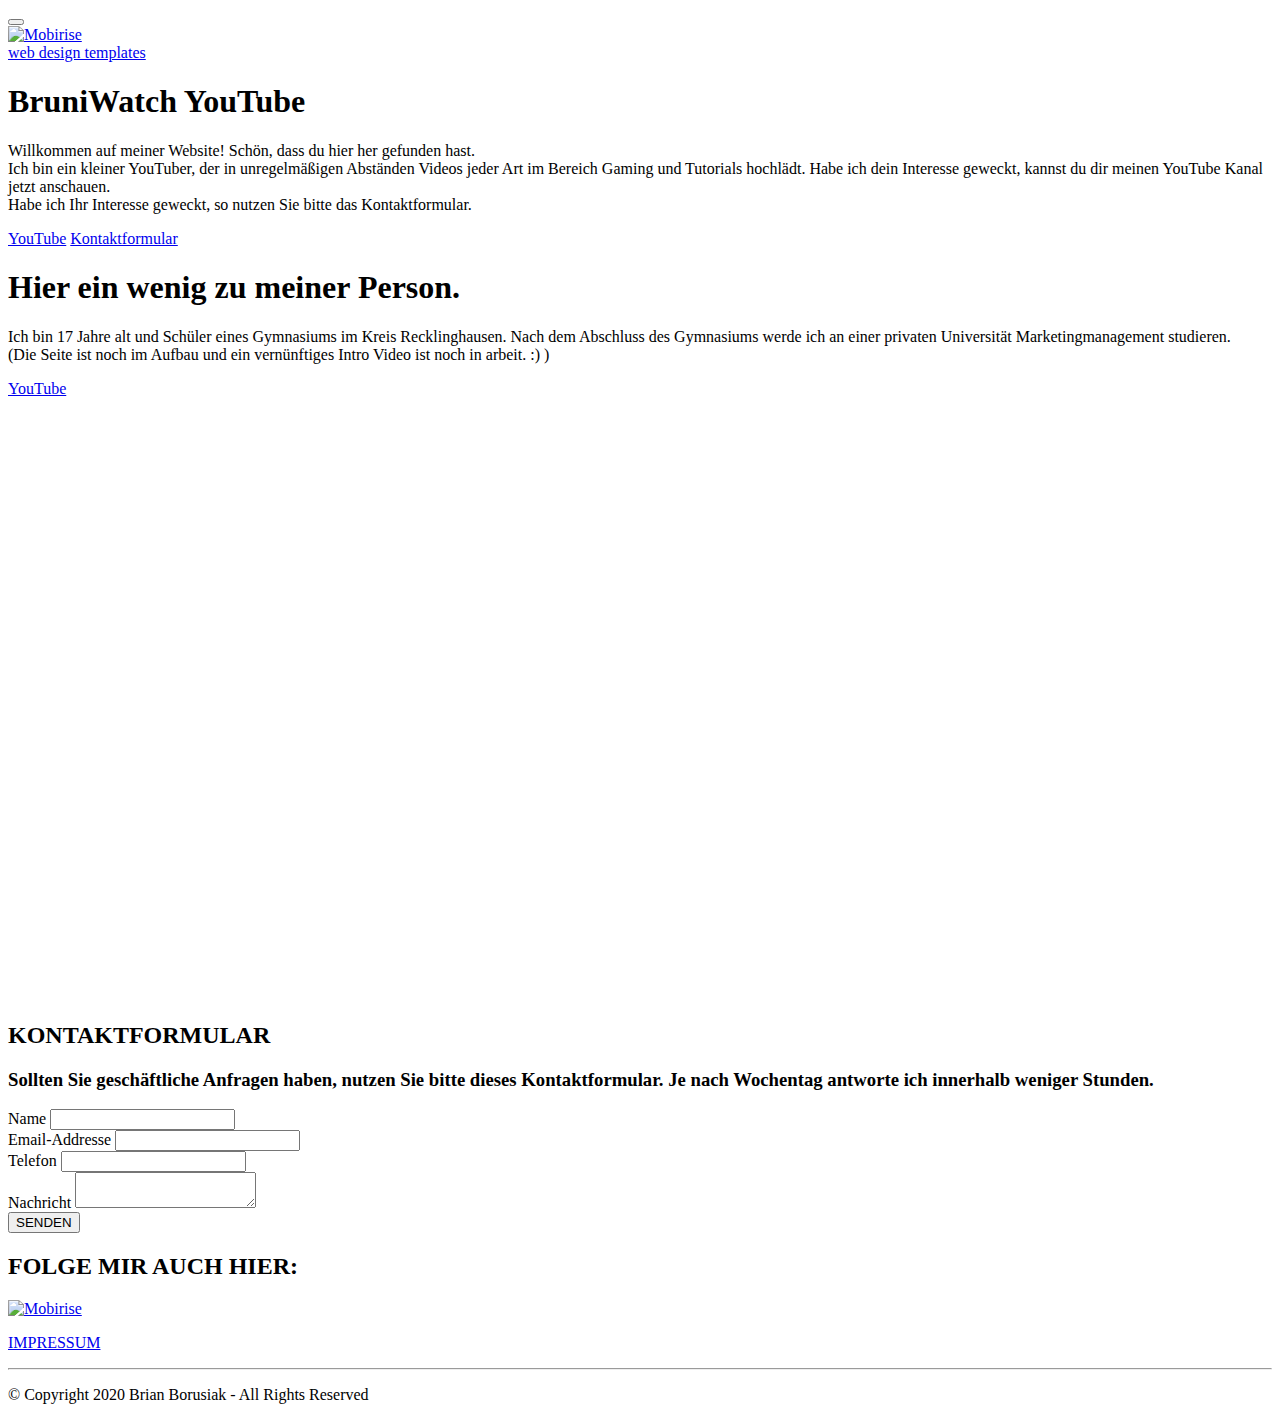
==== index.html @ 12bb81fc "Update index.html" ====
<!DOCTYPE html>
<html  >
<head>
  <script data-ad-client="ca-pub-7984500917000205" async src="https://pagead2.googlesyndication.com/pagead/js/adsbygoogle.js"></script>
  <meta charset="UTF-8">
  <meta http-equiv="X-UA-Compatible" content="IE=edge">
  <meta name="generator" content="Mobirise v4.12.1, mobirise.com">
  <meta name="viewport" content="width=device-width, initial-scale=1, minimum-scale=1">
  <link rel="shortcut icon" href="assets/images/logotransparentschwarz.png" type="image/x-icon">
  <meta name="description" content="">
  
  <title>Home</title>
  <link rel="stylesheet" href="assets/web/assets/mobirise-icons/mobirise-icons.css">
  <link rel="stylesheet" href="assets/facebook-plugin/style.css">
  <link rel="stylesheet" href="assets/bootstrap/css/bootstrap.min.css">
  <link rel="stylesheet" href="assets/bootstrap/css/bootstrap-grid.min.css">
  <link rel="stylesheet" href="assets/bootstrap/css/bootstrap-reboot.min.css">
  <link rel="stylesheet" href="assets/dropdown/css/style.css">
  <link rel="stylesheet" href="assets/tether/tether.min.css">
  <link rel="stylesheet" href="assets/socicon/css/styles.css">
  <link rel="stylesheet" href="assets/theme/css/style.css">
  <link rel="preload" as="style" href="assets/mobirise/css/mbr-additional.css"><link rel="stylesheet" href="assets/mobirise/css/mbr-additional.css" type="text/css">
  
  
  
</head>
<body>
  <section class="menu cid-rRp6I0ygOe" once="menu" id="menu2-0">

    

    <nav class="navbar navbar-expand beta-menu navbar-dropdown align-items-center navbar-fixed-top navbar-toggleable-sm bg-color transparent">
        <button class="navbar-toggler navbar-toggler-right" type="button" data-toggle="collapse" data-target="#navbarSupportedContent" aria-controls="navbarSupportedContent" aria-expanded="false" aria-label="Toggle navigation">
            <div class="hamburger">
                <span></span>
                <span></span>
                <span></span>
                <span></span>
            </div>
        </button>
        <div class="menu-logo">
            <div class="navbar-brand">
                <span class="navbar-logo">
                    <a href="https://mobirise.co">
                        <img src="assets/images/logotransparentschwarz.png" alt="Mobirise" title="" style="height: 4.9rem;">
                    </a>
                </span>
                
            </div>
        </div>
        <div class="collapse navbar-collapse" id="navbarSupportedContent">
            
            
        </div>
    </nav>
</section>

<section class="engine"><a href="https://mobirise.info/m">web design templates</a></section><section class="header5 cid-rRp6Sl2FTo mbr-fullscreen" id="header5-2">

    

    
    <div class="container">
        <div class="row justify-content-center">
            <div class="mbr-white col-md-10">
                <h1 class="mbr-section-title align-center pb-3 mbr-fonts-style display-1"><strong>
                    BruniWatch YouTube</strong></h1>
                <p class="mbr-text align-center display-5 pb-3 mbr-fonts-style">
                   Willkommen auf meiner Website! Schön, dass du hier her gefunden hast.<br>Ich bin ein kleiner YouTuber, der in unregelmäßigen Abständen Videos jeder Art im Bereich Gaming und Tutorials hochlädt. Habe ich dein Interesse geweckt, kannst du dir meinen YouTube Kanal jetzt anschauen.<br>Habe ich Ihr Interesse geweckt, so nutzen Sie bitte das Kontaktformular.</p>
                <div class="mbr-section-btn align-center"><a class="btn btn-md btn-secondary display-4" href="https://youtube.com/briangaming" target="_blank"><span class="socicon socicon-youtube mbr-iconfont mbr-iconfont-btn"></span>YouTube</a>
                        <a class="btn btn-md btn-white-outline display-4" href="index.html#form1-4">Kontaktformular</a></div>
            </div>
        </div>
    </div>

    <div class="mbr-arrow hidden-sm-down" aria-hidden="true">
        <a href="#next">
            <i class="mbri-down mbr-iconfont"></i>
        </a>
    </div>
</section>

<section class="header7 cid-rRp6PoYXx4" id="header7-1">

    

    

    <div class="container">
        <div class="media-container-row">

            <div class="media-content align-right">
                <h1 class="mbr-section-title mbr-white pb-3 mbr-fonts-style display-1">
                    Hier ein wenig zu meiner Person.</h1>
                <div class="mbr-section-text mbr-white pb-3">
                    <p class="mbr-text mbr-fonts-style display-5">
                        Ich bin 17 Jahre alt und Schüler eines Gymnasiums im Kreis Recklinghausen. Nach dem Abschluss des Gymnasiums werde ich an einer privaten Universität Marketingmanagement studieren.<br>(Die Seite ist noch im Aufbau und ein vernünftiges Intro Video ist noch in arbeit. :) )</p>
                </div>
                <div class="mbr-section-btn"><a class="btn btn-md btn-secondary display-4" href="https://youtube.com/briangaming" target="_blank"><span class="socicon socicon-youtube mbr-iconfont mbr-iconfont-btn"></span>YouTube</a></div>
            </div>

            <div class="mbr-figure" style="width: 100%;"><iframe class="mbr-embedded-video" src="https://www.youtube.com/embed/gIF_58FANI0?rel=0&amp;amp;showinfo=0&amp;autoplay=0&amp;loop=0" width="800" height="600" frameborder="0" allowfullscreen></iframe></div>

        </div>
    </div>
</section>

<section class="mbr-section form1 cid-rRp77tbLJS" id="form1-4">

    

    
    <div class="container">
        <div class="row justify-content-center">
            <div class="title col-12 col-lg-8">
                <h2 class="mbr-section-title align-center pb-3 mbr-fonts-style display-2">
                    KONTAKTFORMULAR</h2>
                <h3 class="mbr-section-subtitle align-center mbr-light pb-3 mbr-fonts-style display-5">
                    Sollten Sie geschäftliche Anfragen haben, nutzen Sie bitte dieses Kontaktformular. Je nach Wochentag antworte ich innerhalb weniger Stunden.</h3>
            </div>
        </div>
    </div>
    <div class="container">
        <div class="row justify-content-center">
            <div class="media-container-column col-lg-8" data-form-type="formoid">
                <!---Formbuilder Form--->
                <form action="https://mobirise.com/" method="POST" class="mbr-form form-with-styler" data-form-title="Mobirise Form"><input type="hidden" name="email" data-form-email="true" value="OLHAg3W6uo4FsABOVydqnhzcQHb+v1hfO9DdJQoBlMn65lllWW8xxXsDiD1aLypmsAukDq9KOWBFML/wz5R/Ylqqq/ztAf5R4AqaLwzSfAcLrdlImmwge2rbGcv5/wB4">
                    <div class="row">
                        <div hidden="hidden" data-form-alert="" class="alert alert-success col-12">Vielen Dank! Ihre Nachricht wurde verschickt!</div>
                        <div hidden="hidden" data-form-alert-danger="" class="alert alert-danger col-12">
                        </div>
                    </div>
                    <div class="dragArea row">
                        <div class="col-md-4  form-group" data-for="name">
                            <label for="name-form1-4" class="form-control-label mbr-fonts-style display-7">Name</label>
                            <input type="text" name="name" data-form-field="Name" required="required" class="form-control display-7" id="name-form1-4">
                        </div>
                        <div class="col-md-4  form-group" data-for="email">
                            <label for="email-form1-4" class="form-control-label mbr-fonts-style display-7">Email-Addresse</label>
                            <input type="email" name="email" data-form-field="Email" required="required" class="form-control display-7" id="email-form1-4">
                        </div>
                        <div data-for="phone" class="col-md-4  form-group">
                            <label for="phone-form1-4" class="form-control-label mbr-fonts-style display-7">Telefon</label>
                            <input type="tel" name="phone" data-form-field="Phone" class="form-control display-7" id="phone-form1-4">
                        </div>
                        <div data-for="message" class="col-md-12 form-group">
                            <label for="message-form1-4" class="form-control-label mbr-fonts-style display-7">Nachricht</label>
                            <textarea name="message" data-form-field="Message" class="form-control display-7" id="message-form1-4"></textarea>
                        </div>
                        <div class="col-md-12 input-group-btn align-center">
                            <button type="submit" class="btn btn-primary btn-form display-4">SENDEN</button>
                        </div>
                    </div>
                </form><!---Formbuilder Form--->
            </div>
        </div>
    </div>
</section>

<section class="cid-rRp7a6fxQo" id="social-buttons2-5">

    

    

    <div class="container">
        <div class="media-container-row">
            <div class="col-md-8 align-center">
                <h2 class="pb-3 mbr-fonts-style display-2">
                    FOLGE MIR AUCH HIER:</h2>
                <div class="social-list pl-0 mb-0">
                    <a href="https://twitter.com/1404brian" target="_blank">
                        <span class="px-2 mbr-iconfont mbr-iconfont-social socicon-twitter socicon" style="font-size: 50px;"></span>
                    </a>
                    <a href="https://www.instagram.com/brian.brs/?hl=de" target="_blank">
                        <span class="px-2 mbr-iconfont mbr-iconfont-social socicon-instagram socicon" style="font-size: 50px;"></span>
                    </a>
                    <a href="https://instagram.com/mobirise" target="_blank">
                        
                    </a>
                    <a href="https://www.youtube.com/c/mobirise" target="_blank">
                        
                    </a>
                    <a href="https://www.behance.net/Mobirise" target="_blank">
                        
                    </a>
                </div>
            </div>
        </div>
    </div>
</section>

<section class="cid-rRp7fFNmgS" id="footer5-6">

    

    

    <div class="container">
        <div class="media-container-row">
            <div class="col-md-3">
                <div class="media-wrap">
                    <a href="https://mobirise.co/">
                       <img src="assets/images/logotransparentschwarz.png" alt="Mobirise" title="">
                    </a>
                </div>
            </div>
            <div class="col-md-9">
                <p class="mbr-text align-right links mbr-fonts-style display-7"><a href="bedingungen.html" class="text-black">IMPRESSUM</a></p>
            </div>
        </div>
        <div class="footer-lower">
            <div class="media-container-row">
                <div class="col-md-12">
                    <hr>
                </div>
            </div>
            <div class="media-container-row mbr-white">
                <div class="col-md-6 copyright">
                    <p class="mbr-text mbr-fonts-style display-7">
                        © Copyright 2020 Brian Borusiak - All Rights Reserved
                    </p>
                </div>
                <div class="col-md-6">
                    
                </div>
            </div>
        </div>
    </div>
</section>


  <script src="assets/web/assets/jquery/jquery.min.js"></script>
  <script src="assets/popper/popper.min.js"></script>
  <script src="https://connect.facebook.net/en_US/sdk.js#xfbml=1&version=v2.5"></script>
  <script src="https://apis.google.com/js/plusone.js"></script>
  <script src="assets/facebook-plugin/facebook-script.js"></script>
  <script src="assets/bootstrap/js/bootstrap.min.js"></script>
  <script src="assets/smoothscroll/smooth-scroll.js"></script>
  <script src="assets/dropdown/js/nav-dropdown.js"></script>
  <script src="assets/dropdown/js/navbar-dropdown.js"></script>
  <script src="assets/touchswipe/jquery.touch-swipe.min.js"></script>
  <script src="assets/sociallikes/social-likes.js"></script>
  <script src="assets/tether/tether.min.js"></script>
  <script src="assets/theme/js/script.js"></script>
  <script src="assets/formoid/formoid.min.js"></script>
  
  
</body>
</html>
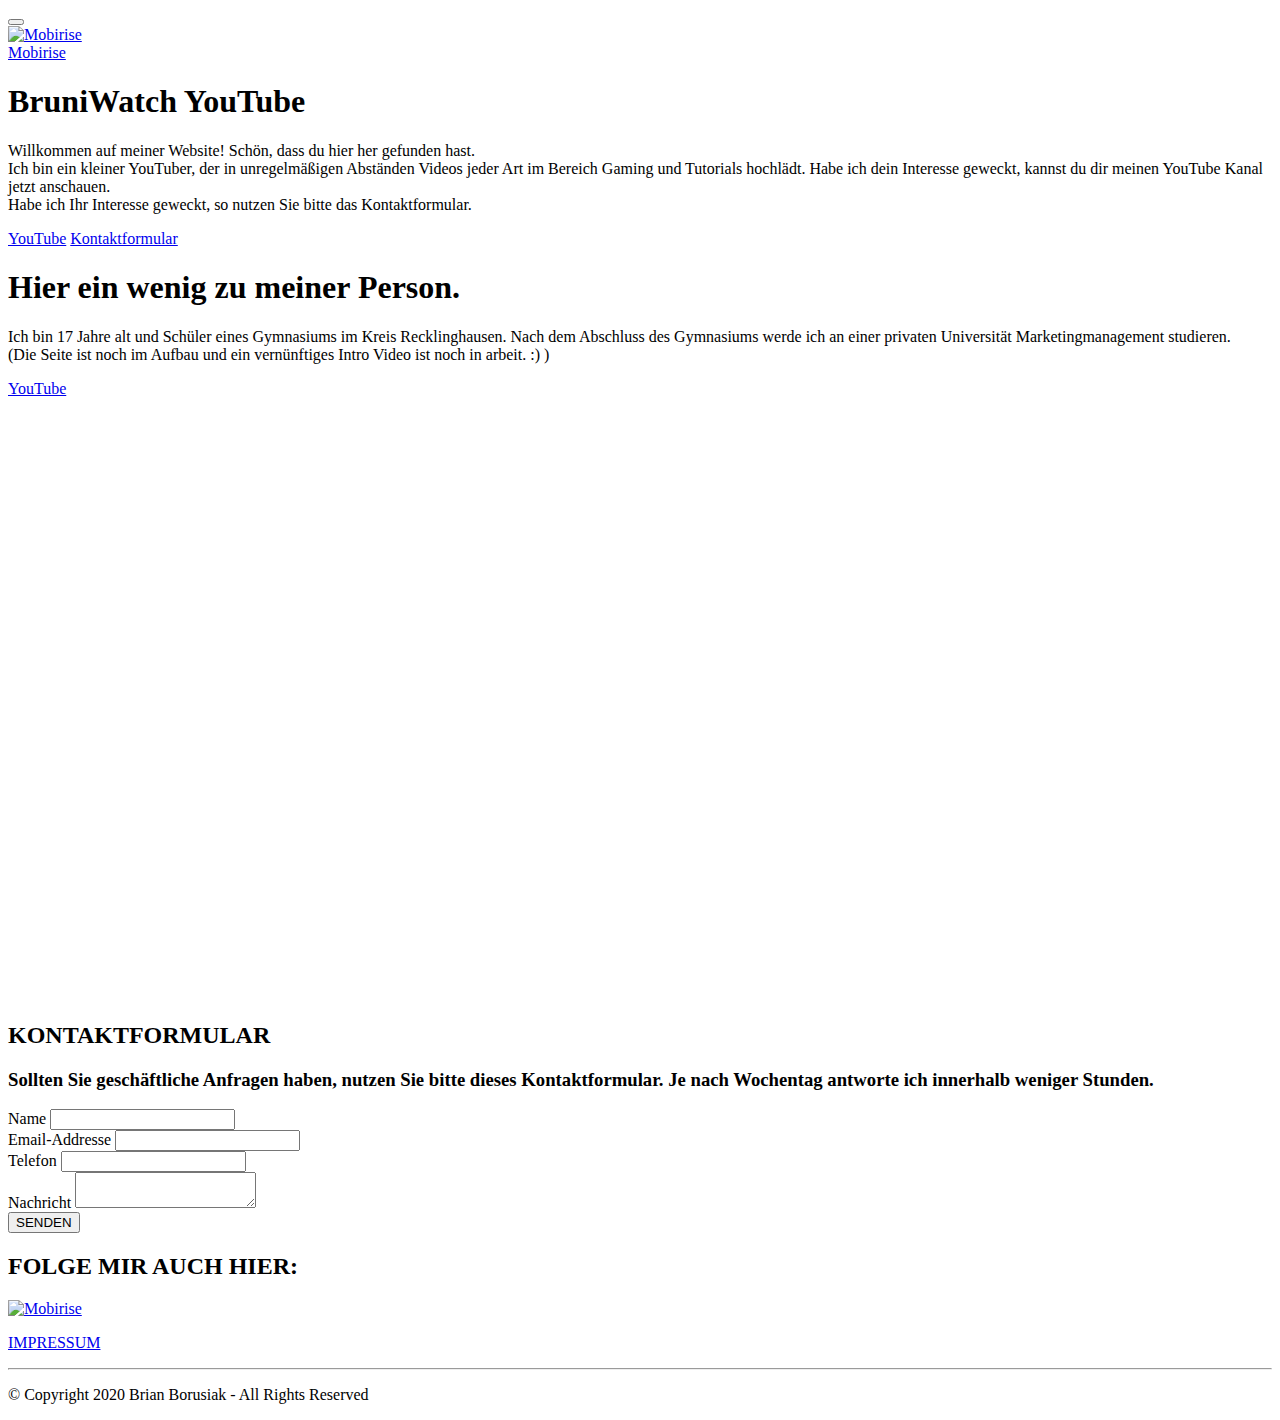
==== commit 5230d16a: "create github pages" ====
--- a/index.html
+++ b/index.html
@@ -1,7 +1,7 @@
 <!DOCTYPE html>
 <html  >
 <head>
-  <script data-ad-client="ca-pub-7984500917000205" async src="https://pagead2.googlesyndication.com/pagead/js/adsbygoogle.js"></script>
+  <!-- Site made with Mobirise Website Builder v4.12.1, https://mobirise.com -->
   <meta charset="UTF-8">
   <meta http-equiv="X-UA-Compatible" content="IE=edge">
   <meta name="generator" content="Mobirise v4.12.1, mobirise.com">
@@ -55,7 +55,7 @@
     </nav>
 </section>
 
-<section class="engine"><a href="https://mobirise.info/m">web design templates</a></section><section class="header5 cid-rRp6Sl2FTo mbr-fullscreen" id="header5-2">
+<section class="engine"><a href="https://mobirise.info">Mobirise</a></section><section class="header5 cid-rRp6Sl2FTo mbr-fullscreen" id="header5-2">
 
     
 
@@ -124,7 +124,7 @@
         <div class="row justify-content-center">
             <div class="media-container-column col-lg-8" data-form-type="formoid">
                 <!---Formbuilder Form--->
-                <form action="https://mobirise.com/" method="POST" class="mbr-form form-with-styler" data-form-title="Mobirise Form"><input type="hidden" name="email" data-form-email="true" value="OLHAg3W6uo4FsABOVydqnhzcQHb+v1hfO9DdJQoBlMn65lllWW8xxXsDiD1aLypmsAukDq9KOWBFML/wz5R/Ylqqq/ztAf5R4AqaLwzSfAcLrdlImmwge2rbGcv5/wB4">
+                <form action="https://mobirise.com/" method="POST" class="mbr-form form-with-styler" data-form-title="Mobirise Form"><input type="hidden" name="email" data-form-email="true" value="zmENxwPklU0reuG6dVVr7DMqjSsTq5YdPr8+hEetsOx8ZtNNCYmvQiPwoJXzNuvi6lRZpl3+ZVNbsep7pKBugOSDvWgTIDOo2LTR7cmrHIwktbOgagv5690gLxxw8gyq">
                     <div class="row">
                         <div hidden="hidden" data-form-alert="" class="alert alert-success col-12">Vielen Dank! Ihre Nachricht wurde verschickt!</div>
                         <div hidden="hidden" data-form-alert-danger="" class="alert alert-danger col-12">
@@ -247,4 +247,4 @@
   
   
 </body>
-</html>
+</html>